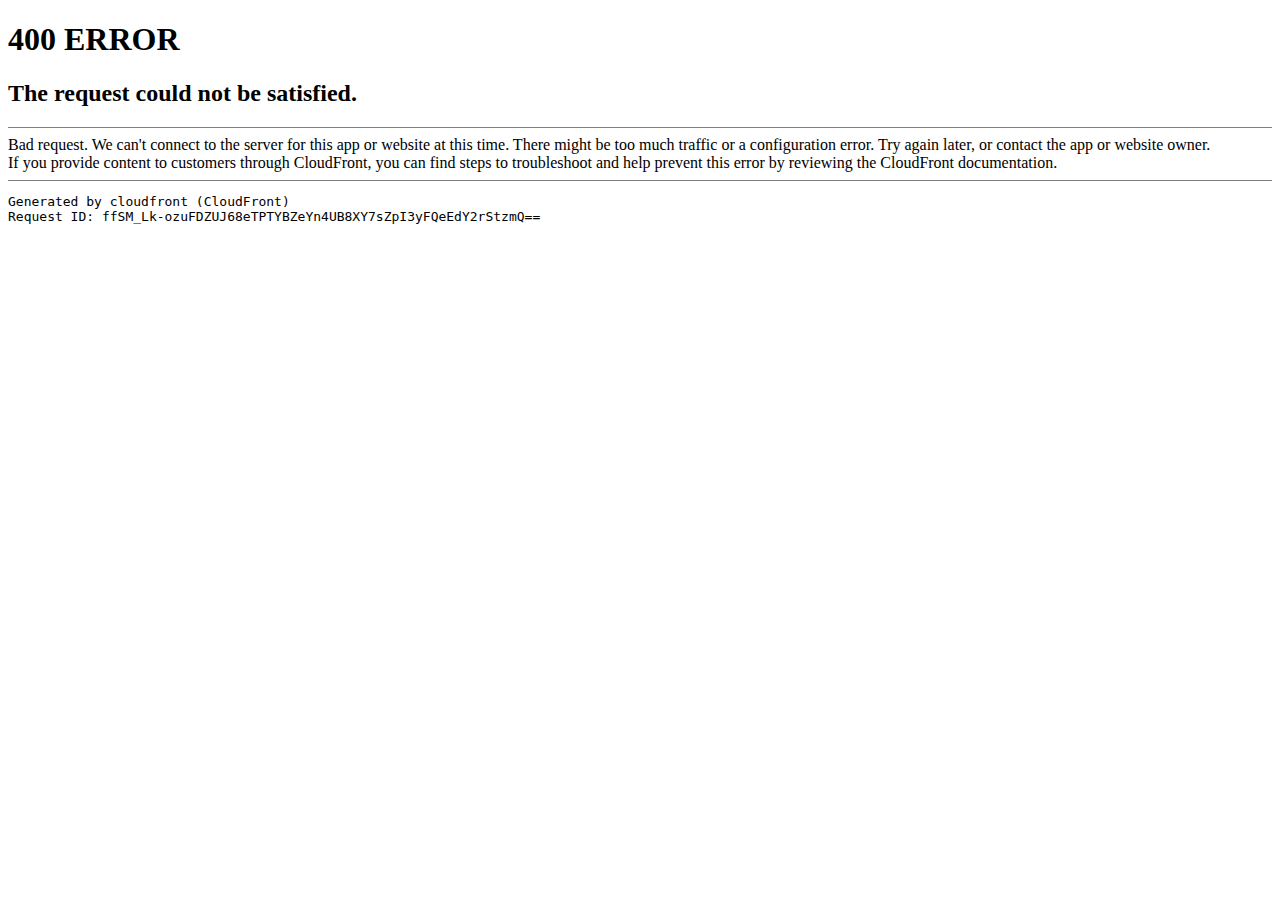
==== %BLOG_POST_IMAGE_URL%.html @ 9da8bc70 "Add files via upload" ====
<!DOCTYPE html><html><head><meta http-equiv="Content-Type" content="text/html; charset=iso-8859-1">
<title>ERROR: The request could not be satisfied</title>
</head><body>
<h1>400 ERROR</h1>
<h2>The request could not be satisfied.</h2>
<hr noshade="" size="1px">
Bad request.
We can't connect to the server for this app or website at this time. There might be too much traffic or a configuration error. Try again later, or contact the app or website owner.
<br clear="all">
If you provide content to customers through CloudFront, you can find steps to troubleshoot and help prevent this error by reviewing the CloudFront documentation.
<br clear="all">
<hr noshade="" size="1px">
<pre>Generated by cloudfront (CloudFront)
Request ID: ffSM_Lk-ozuFDZUJ68eTPTYBZeYn4UB8XY7sZpI3yFQeEdY2rStzmQ==
</pre>
<address>
</address>
</body></html>
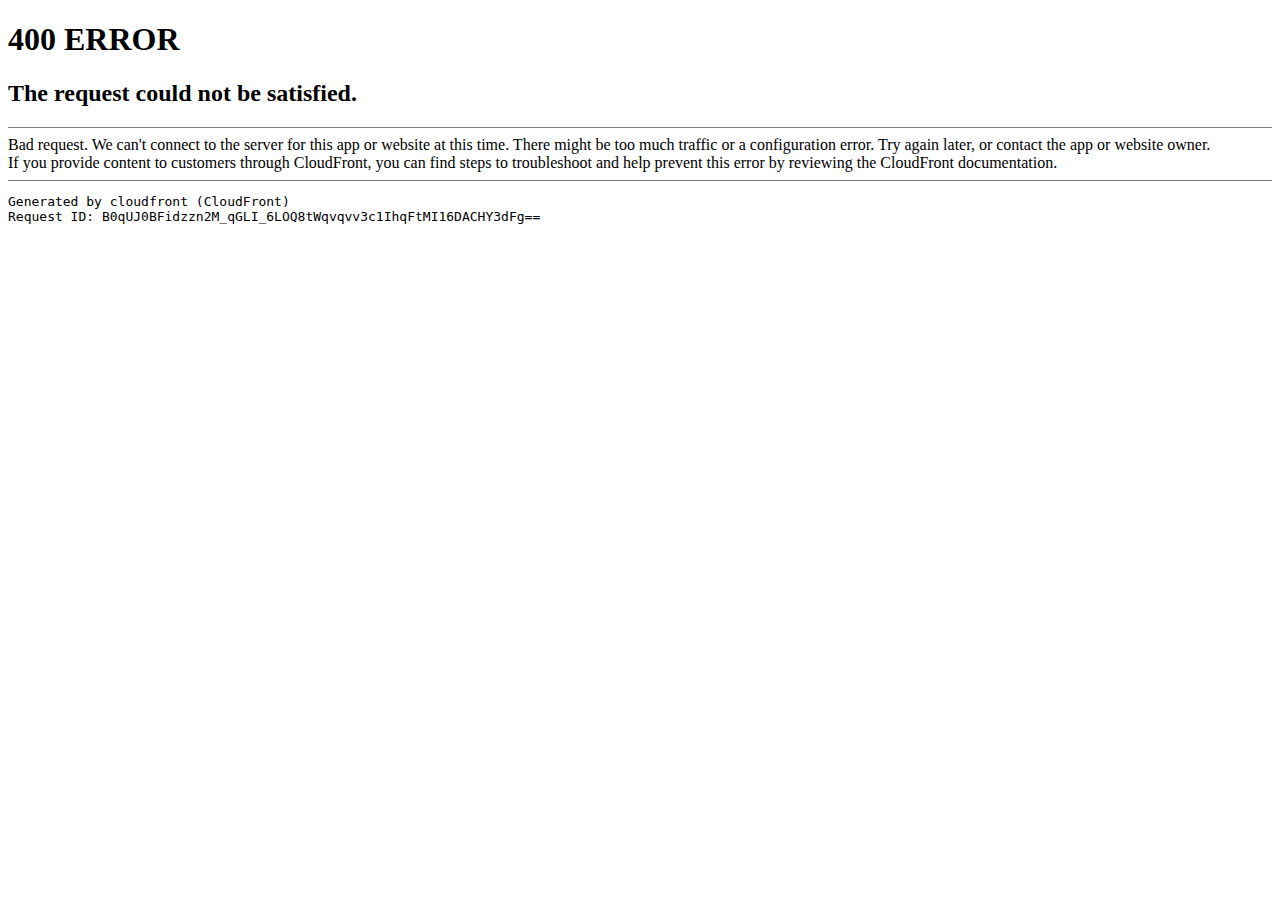
==== commit 407fecaf: "Add files via upload" ====
--- a/%BLOG_POST_IMAGE_URL%.html
+++ b/%BLOG_POST_IMAGE_URL%.html
@@ -11,7 +11,7 @@
 <br clear="all">
 <hr noshade="" size="1px">
 <pre>Generated by cloudfront (CloudFront)
-Request ID: ffSM_Lk-ozuFDZUJ68eTPTYBZeYn4UB8XY7sZpI3yFQeEdY2rStzmQ==
+Request ID: B0qUJ0BFidzzn2M_qGLI_6LOQ8tWqvqvv3c1IhqFtMI16DACHY3dFg==
 </pre>
 <address>
 </address>
